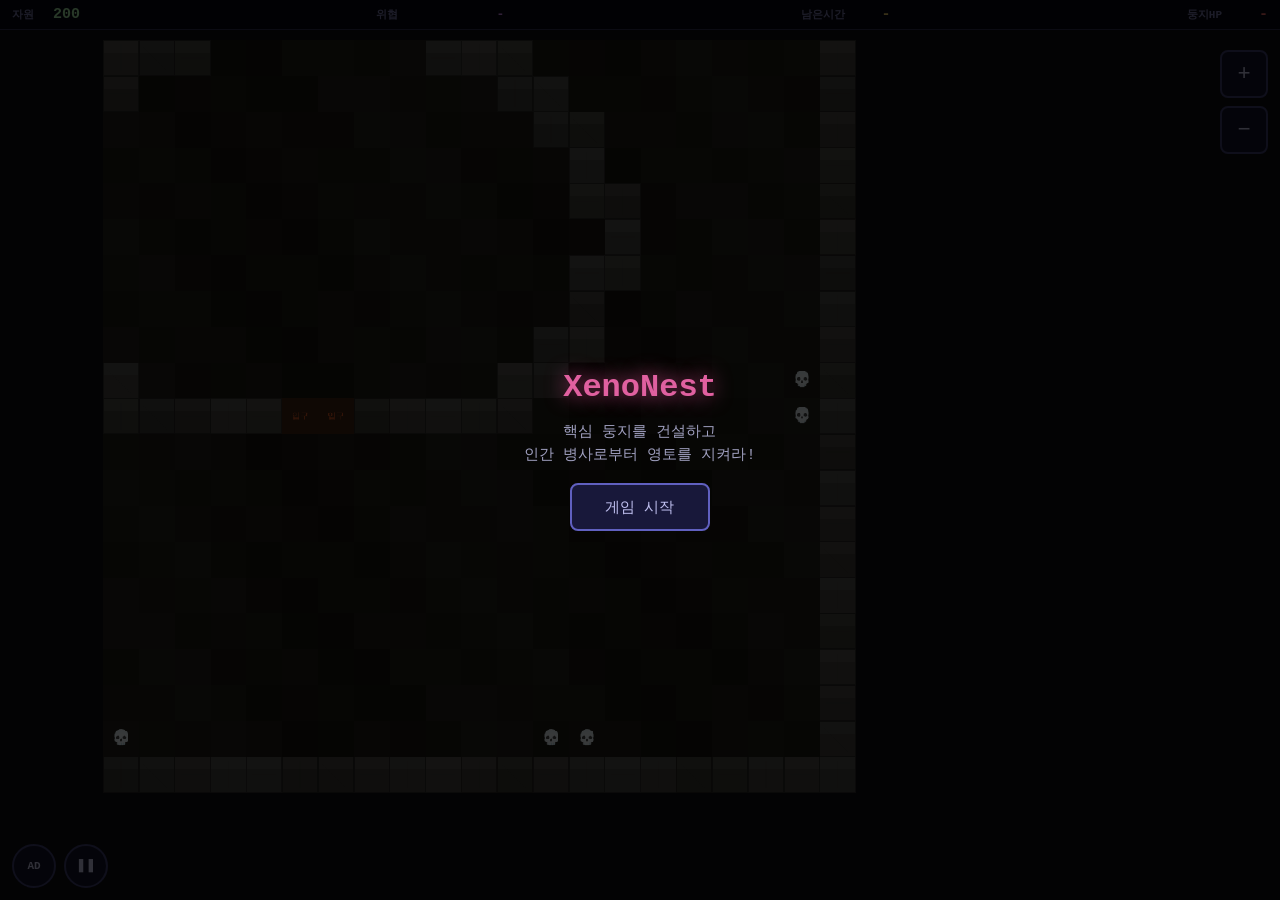
==== index.html @ dc79a7c9 "일시정지 버튼 추가 (좌하단, 카운트다운/웨이브 중 사용 가능) - 좌하단에 원형 일시정지 버튼 (광고 버프 버튼 옆) - COUNTDOWN/WAVE 상태에서만 동작 - 일시정지 " ====
<!DOCTYPE html>
<html lang="ko">
<head>
  <meta charset="UTF-8" />
  <meta name="viewport" content="width=device-width, initial-scale=1.0, maximum-scale=1.0, user-scalable=no" />
  <title>XenoNest</title>
  <link rel="stylesheet" href="style.css" />
</head>
<body>
  <div id="game-container">

    <!-- 게임 캔버스: JS가 크기를 동적으로 계산한다 -->
    <canvas id="game-canvas"></canvas>

    <!-- 상단 HUD -->
    <div id="hud-top">
      <div class="hud-item" id="hud-resource">
        <span class="hud-label">자원</span>
        <span class="hud-value" id="val-resource">200</span>
      </div>
      <div class="hud-item" id="hud-wave">
        <span class="hud-label">위협</span>
        <span class="hud-value" id="val-wave">-</span>
      </div>
      <div class="hud-item" id="hud-timer">
        <span class="hud-label">남은시간</span>
        <span class="hud-value" id="val-timer">-</span>
      </div>
      <div class="hud-item" id="hud-hp">
        <span class="hud-label">둥지HP</span>
        <span class="hud-value" id="val-hp">-</span>
      </div>
    </div>

    <!-- 건물 정보/관리 패널 (build-panel 위에 위치) -->
    <div id="building-panel" class="hidden">
      <div id="building-panel-header">
        <span id="bp-icon"></span>
        <span id="bp-name"></span>
        <button id="bp-close">✕</button>
      </div>
      <div id="bp-stats"></div>
      <div id="bp-actions"></div>
    </div>

    <!-- 하단 건물 선택 패널 (기존 호환용 — 숨김) -->
    <div id="build-panel" class="hidden">
    </div>

    <!-- 하단 중앙 건설 트리거 바 -->
    <div id="build-trigger-bar">
      <button id="build-trigger-btn">건설</button>
    </div>

    <!-- 원형 말풍선 건설 메뉴 (DOM 오버레이) -->
    <div id="radial-menu" class="hidden">
    </div>

    <!-- 일시정지 버튼 -->
    <button id="pause-btn" title="일시정지">❚❚</button>

    <!-- 광고 버프 버튼 -->
    <button id="ad-buff-btn" title="광고 시청으로 자원 2배 버프">AD</button>

    <!-- 줌 컨트롤 버튼 -->
    <div id="zoom-controls">
      <button id="zoom-in">+</button>
      <button id="zoom-out">−</button>
    </div>

    <!-- 화면 중앙 상태 메시지 플래시 -->
    <div id="status-msg"></div>

    <!-- 게임 오버 / 시작 오버레이 -->
    <div id="overlay">
      <div id="overlay-title">XenoNest</div>
      <div id="overlay-subtitle">핵심 둥지를 건설하고<br>인간 병사로부터 영토를 지켜라!</div>
      <button class="overlay-btn" id="overlay-btn">게임 시작</button>
    </div>

  </div>

  <script src="game.js"></script>
</body>
</html>
---- style.css ----
/* ============================================================
   괴생명체 디펜스 — 스타일시트
   설계 의도: 캔버스가 게임의 주 렌더링 영역이며, HTML/CSS는
   UI 오버레이만 담당한다. 모바일 우선으로 터치 영역을 48px 이상 보장.
   ============================================================ */

*, *::before, *::after {
  box-sizing: border-box;
  margin: 0;
  padding: 0;
}

html, body {
  width: 100%;
  height: 100%;
  overflow: hidden;
  background: #0a0a0f;
  font-family: 'Courier New', Courier, monospace;
  color: #d0d0e0;
  user-select: none;
  -webkit-user-select: none;
  touch-action: none; /* 기본 터치 스크롤 방지 */
}

/* ── 게임 컨테이너 ── */
#game-container {
  position: relative;
  width: 100%;
  height: 100%;
  display: flex;
  flex-direction: column;
  align-items: center;
  overflow: hidden;
}

/* ── 캔버스 ── */
#game-canvas {
  display: block;
  /* JS에서 정확한 크기를 계산해 inline style로 주입 */
  image-rendering: pixelated;
  cursor: crosshair;
  flex-shrink: 0;
}

/* ── 상단 HUD ── */
#hud-top {
  position: absolute;
  top: 0;
  left: 0;
  right: 0;
  display: flex;
  justify-content: space-between;
  align-items: center;
  padding: 6px 12px;
  background: rgba(5, 5, 15, 0.85);
  border-bottom: 1px solid #2a2a4a;
  z-index: 10;
  pointer-events: none;
}

.hud-item {
  display: flex;
  align-items: center;
  gap: 6px;
  font-size: 13px;
  font-weight: bold;
}

.hud-label {
  color: #7070a0;
  font-size: 11px;
}

.hud-value {
  color: #a0e0a0;
  font-size: 15px;
  min-width: 40px;
  text-align: right;
}

#hud-timer .hud-value {
  color: #e0c060;
}

#hud-wave .hud-value {
  color: #c080e0;
  min-width: 100px;
  font-size: 13px;
}

#hud-hp .hud-value {
  color: #e06060;
}

/* ── 하단 건물 선택 버튼 패널 ── */
#build-panel {
  position: absolute;
  bottom: 0;
  left: 0;
  right: 0;
  display: flex;
  justify-content: center;
  align-items: center;
  gap: 8px;
  padding: 8px 12px;
  background: rgba(5, 5, 15, 0.9);
  border-top: 1px solid #2a2a4a;
  z-index: 10;
  flex-wrap: wrap;
}

/* 건물 선택 버튼 — 최소 48px (모바일 터치 사이즈) */
.build-btn {
  min-width: 64px;
  min-height: 52px;
  padding: 6px 10px;
  border: 2px solid #3a3a6a;
  border-radius: 6px;
  background: #12122a;
  color: #c0c0e0;
  font-family: inherit;
  font-size: 11px;
  cursor: pointer;
  display: flex;
  flex-direction: column;
  align-items: center;
  justify-content: center;
  gap: 2px;
  transition: border-color 0.15s, background 0.15s;
  position: relative;
}

.build-btn:hover,
.build-btn:active {
  background: #1e1e3e;
  border-color: #6060a0;
}

.build-btn.selected {
  border-color: #80c0ff;
  background: #1a2040;
  box-shadow: 0 0 8px rgba(128, 192, 255, 0.4);
}

.build-btn.disabled {
  opacity: 0.4;
  cursor: not-allowed;
}

.build-btn .btn-icon {
  font-size: 18px;
  line-height: 1;
}

.build-btn .btn-name {
  font-size: 10px;
  color: #9090b0;
}

.build-btn .btn-cost {
  font-size: 10px;
  color: #80d080;
}

/* ── 게임 오버 / 상태 오버레이 ── */
#overlay {
  position: absolute;
  inset: 0;
  display: flex;
  flex-direction: column;
  align-items: center;
  justify-content: center;
  background: rgba(0, 0, 0, 0.75);
  z-index: 20;
  gap: 16px;
}

#overlay.hidden {
  display: none;
}

#overlay-title {
  font-size: 32px;
  font-weight: bold;
  color: #e060a0;
  text-shadow: 0 0 20px rgba(220, 80, 150, 0.8);
  text-align: center;
}

#overlay-subtitle {
  font-size: 15px;
  color: #a0a0c0;
  text-align: center;
  max-width: 280px;
  line-height: 1.5;
}

.overlay-btn {
  min-width: 140px;
  min-height: 48px;
  padding: 10px 24px;
  border: 2px solid #6060c0;
  border-radius: 8px;
  background: #18183a;
  color: #c0c0f0;
  font-family: inherit;
  font-size: 15px;
  cursor: pointer;
  transition: all 0.15s;
}

.overlay-btn:hover,
.overlay-btn:active {
  background: #28285a;
  border-color: #9090e0;
  color: #ffffff;
}

/* ── 상태 메시지 (화면 중앙 플래시) ── */
#status-msg {
  position: absolute;
  top: 50%;
  left: 50%;
  transform: translate(-50%, -50%);
  font-size: 22px;
  font-weight: bold;
  color: #ffe060;
  text-shadow: 0 0 16px rgba(255, 220, 80, 0.9);
  pointer-events: none;
  z-index: 15;
  opacity: 0;
  transition: opacity 0.3s;
  white-space: nowrap;
}

#status-msg.visible {
  opacity: 1;
}

/* ── 우하단 건설 트리거 바 ── */
#build-trigger-bar {
  position: absolute;
  bottom: 12px;
  right: 12px;
  left: auto;
  transform: none;
  z-index: 10;
}

#build-trigger-btn {
  min-width: 80px;
  min-height: 48px;
  padding: 8px 20px;
  border: 2px solid #6060c0;
  border-radius: 24px;
  background: rgba(18, 18, 42, 0.95);
  color: #c0c0f0;
  font-family: inherit;
  font-size: 14px;
  font-weight: bold;
  cursor: pointer;
  transition: border-color 0.15s, background 0.15s;
}

#build-trigger-btn:hover,
#build-trigger-btn:active {
  background: #28285a;
  border-color: #9090e0;
  color: #ffffff;
}

#build-trigger-btn.active {
  border-color: #80c0ff;
  background: #1a2040;
  box-shadow: 0 0 10px rgba(128, 192, 255, 0.4);
}

/* ── 원형 말풍선 건설 메뉴 (DOM 오버레이) ── */
#radial-menu {
  position: absolute;
  top: 0;
  left: 0;
  width: 100%;
  height: 100%;
  z-index: 12;
  pointer-events: none;
}

#radial-menu .radial-item {
  position: absolute;
  width: 60px;
  height: 60px;
  border-radius: 50%;
  border: 2px solid #3a3a6a;
  background: rgba(12, 12, 30, 0.95);
  display: flex;
  flex-direction: column;
  align-items: center;
  justify-content: center;
  cursor: pointer;
  pointer-events: auto;
  transition: border-color 0.15s, transform 0.15s;
  transform: translate(-50%, -50%) scale(0);
  gap: 1px;
}

#radial-menu .radial-item.show {
  transform: translate(-50%, -50%) scale(1);
}

#radial-menu .radial-item:hover {
  border-color: #80c0ff;
  background: rgba(26, 32, 64, 0.95);
}

#radial-menu .radial-item.insufficient {
  opacity: 0.35;
}

#radial-menu .radial-item .ri-icon {
  font-size: 18px;
  line-height: 1;
}

#radial-menu .radial-item .ri-cost {
  font-size: 9px;
  color: #80d080;
  line-height: 1;
}

#radial-menu .radial-item.insufficient .ri-cost {
  color: #e06060;
}

/* ── 반응형: 아주 좁은 화면 ── */
@media (max-width: 400px) {
  .build-btn {
    min-width: 52px;
    min-height: 52px;
    padding: 4px 6px;
  }
  .build-btn .btn-name {
    display: none;
  }
}

/* ── 건물 정보/관리 패널 ── */
#building-panel {
  position: absolute;
  bottom: 0; /* 하단에 배치 (build-panel 숨김 상태) */
  left: 0;
  right: 0;
  background: rgba(5, 5, 15, 0.95);
  border-top: 1px solid #2a2a4a;
  z-index: 11;
  padding: 10px 14px;
  display: flex;
  flex-direction: column;
  gap: 8px;
}

.hidden {
  display: none !important;
}

#building-panel-header {
  display: flex;
  align-items: center;
  gap: 8px;
}

#bp-icon {
  font-size: 20px;
}

#bp-name {
  font-size: 14px;
  font-weight: bold;
  color: #c0c0f0;
  flex: 1;
}

#bp-close {
  background: none;
  border: none;
  color: #7070a0;
  font-size: 16px;
  cursor: pointer;
  padding: 2px 6px;
}

#bp-close:hover {
  color: #c0c0e0;
}

#bp-stats {
  font-size: 12px;
  color: #9090b0;
  line-height: 1.7;
}

#bp-actions {
  display: flex;
  gap: 8px;
  flex-wrap: wrap;
}

.bp-btn {
  min-height: 36px;
  padding: 6px 14px;
  border: 2px solid #3a3a6a;
  border-radius: 6px;
  background: #12122a;
  color: #c0c0e0;
  font-family: inherit;
  font-size: 12px;
  cursor: pointer;
}

.bp-btn:hover {
  background: #1e1e3e;
  border-color: #6060a0;
}

.bp-btn.disabled {
  opacity: 0.4;
  cursor: not-allowed;
  pointer-events: none;
}

.bp-btn.upgrade {
  border-color: #40a060;
  color: #80e0a0;
}

.bp-btn.demolish {
  border-color: #a04040;
  color: #e08080;
}

/* ── 일시정지 버튼 ── */
#pause-btn {
  position: absolute;
  bottom: 12px;
  left: 64px;
  width: 44px;
  height: 44px;
  border-radius: 50%;
  border: 2px solid #3a3a6a;
  background: rgba(18, 18, 42, 0.9);
  color: #c0c0e0;
  font-family: inherit;
  font-size: 16px;
  font-weight: bold;
  cursor: pointer;
  z-index: 10;
  display: flex;
  align-items: center;
  justify-content: center;
  transition: border-color 0.15s, background 0.15s;
  line-height: 1;
}

#pause-btn:hover,
#pause-btn:active {
  background: #1e1e3e;
  border-color: #6060a0;
}

#pause-btn.paused {
  border-color: #f0c040;
  color: #f0c040;
}

/* ── 광고 버프 버튼 ── */
#ad-buff-btn {
  position: absolute;
  bottom: 12px;
  top: auto;
  left: 12px;
  width: 44px;
  height: 44px;
  border-radius: 50%;
  border: 2px solid #3a3a6a;
  background: rgba(18, 18, 42, 0.9);
  color: #c0c0e0;
  font-family: inherit;
  font-size: 11px;
  font-weight: bold;
  cursor: pointer;
  z-index: 10;
  display: flex;
  align-items: center;
  justify-content: center;
  transition: border-color 0.15s, background 0.15s;
  line-height: 1;
}

#ad-buff-btn:hover,
#ad-buff-btn:active {
  background: #1e1e3e;
  border-color: #6060a0;
}

#ad-buff-btn.active {
  border-color: #ffd700;
  box-shadow: 0 0 10px rgba(255, 215, 0, 0.5);
  color: #ffd700;
}

#ad-buff-btn.cooldown {
  opacity: 0.4;
  cursor: not-allowed;
}

/* ── 줌 컨트롤 버튼 ── */
#zoom-controls {
  position: absolute;
  right: 12px;
  top: 50px;
  transform: none;
  display: flex;
  flex-direction: column;
  gap: 8px;
  z-index: 10;
}

#zoom-controls button {
  width: 48px;
  height: 48px;
  border: 2px solid #3a3a6a;
  border-radius: 8px;
  background: rgba(18, 18, 42, 0.9);
  color: #c0c0e0;
  font-size: 22px;
  font-family: inherit;
  cursor: pointer;
  display: flex;
  align-items: center;
  justify-content: center;
  transition: border-color 0.15s, background 0.15s;
}

#zoom-controls button:hover,
#zoom-controls button:active {
  background: #1e1e3e;
  border-color: #6060a0;
}

/* ── Radial Menu 액션별 보더 색상 ── */
#radial-menu .radial-item.action-upgrade {
  border-color: #40a060;
}
#radial-menu .radial-item.action-upgrade:hover {
  border-color: #60e080;
}

#radial-menu .radial-item.action-demolish {
  border-color: #a04040;
}
#radial-menu .radial-item.action-demolish:hover {
  border-color: #e06060;
}

#radial-menu .radial-item.action-info {
  border-color: #4060a0;
}
#radial-menu .radial-item.action-info:hover {
  border-color: #6090e0;
}

/* ── Radial Menu 중앙 라벨 ── */
#radial-menu .radial-center-label {
  position: absolute;
  pointer-events: none;
  transform: translate(-50%, -50%);
  text-align: center;
  font-size: 10px;
  color: #c0c0e0;
  line-height: 1.3;
  white-space: nowrap;
}

/* ── 모바일 세로(Portrait) 최적화 ── */
@media (orientation: portrait) {
  #hud-top {
    padding: 4px 8px;
    font-size: 11px;
  }
  .hud-label {
    font-size: 9px;
  }
  .hud-value {
    font-size: 12px;
  }
  #building-panel {
    max-height: 40vh;
    overflow-y: auto;
  }
  .bp-btn {
    min-height: 30px;
    font-size: 11px;
  }
  #build-trigger-btn {
    min-height: 40px;
    font-size: 12px;
  }
  #zoom-controls button {
    width: 40px;
    height: 40px;
  }
  #ad-buff-btn,
  #pause-btn {
    width: 38px;
    height: 38px;
  }
}
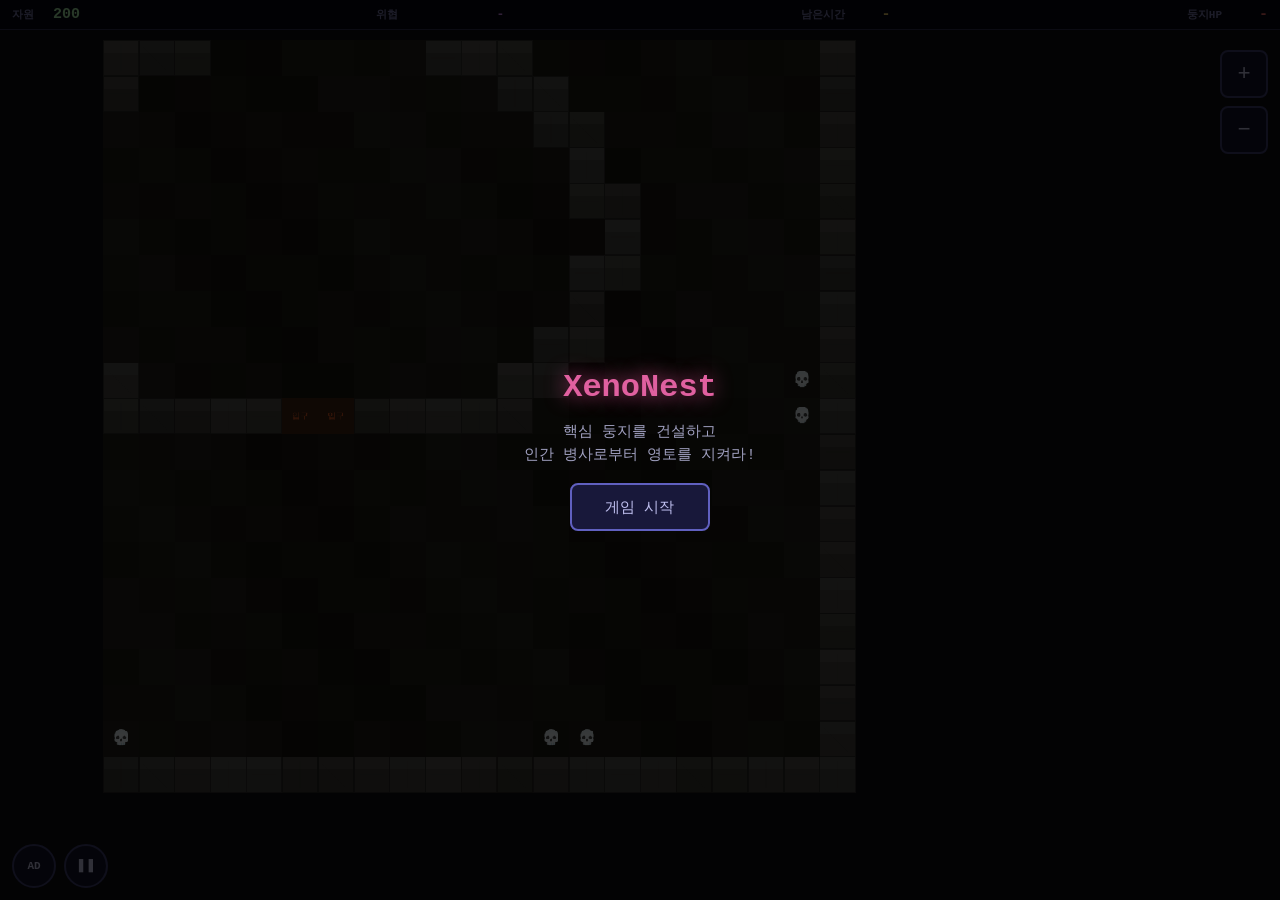
==== commit 3d4c1333: "NEST 전용 업그레이드 팝업 구현 (둥지 위치에 세로형 사각 팝업) - 둥지 클릭 시 Radial Menu 대신 전용 업그레이드 팝업 표시 - 둥지 화면 좌표 기준으로 사각형 팝" ====
--- a/index.html
+++ b/index.html
@@ -56,6 +56,10 @@
     <div id="radial-menu" class="hidden">
     </div>
 
+    <!-- NEST 업그레이드 팝업 -->
+    <div id="nest-popup" class="hidden">
+    </div>
+
     <!-- 일시정지 버튼 -->
     <button id="pause-btn" title="일시정지">❚❚</button>
 
--- a/style.css
+++ b/style.css
@@ -237,13 +237,12 @@
   opacity: 1;
 }
 
-/* ── 우하단 건설 트리거 바 ── */
+/* ── 중앙 하단 건설 트리거 바 ── */
 #build-trigger-bar {
   position: absolute;
   bottom: 12px;
-  right: 12px;
-  left: auto;
-  transform: none;
+  left: 50%;
+  transform: translateX(-50%);
   z-index: 10;
 }
 
@@ -547,6 +546,99 @@
   border-color: #6060a0;
 }
 
+/* ── NEST 업그레이드 팝업 ── */
+#nest-popup {
+  position: absolute;
+  z-index: 13;
+  background: rgba(18, 18, 42, 0.95);
+  border: 2px solid #8040c0;
+  border-radius: 8px;
+  padding: 8px;
+  min-width: 200px;
+  max-height: 70vh;
+  overflow-y: auto;
+  display: flex;
+  flex-direction: column;
+  gap: 4px;
+}
+
+#nest-popup.hidden {
+  display: none;
+}
+
+.nest-popup-header {
+  font-size: 13px;
+  font-weight: bold;
+  color: #d0a0ff;
+  text-align: center;
+  padding-bottom: 4px;
+  border-bottom: 1px solid #4a2a6a;
+  margin-bottom: 2px;
+}
+
+.nest-popup-section {
+  font-size: 10px;
+  color: #7070a0;
+  margin-top: 4px;
+  text-align: center;
+}
+
+.nest-popup-btn {
+  display: flex;
+  align-items: center;
+  justify-content: space-between;
+  width: 100%;
+  padding: 6px 8px;
+  border: 1px solid #3a3a6a;
+  border-radius: 6px;
+  background: rgba(30, 30, 60, 0.8);
+  color: #c0c0e0;
+  font-family: inherit;
+  font-size: 11px;
+  cursor: pointer;
+  transition: border-color 0.12s, background 0.12s;
+}
+
+.nest-popup-btn:hover,
+.nest-popup-btn:active {
+  background: rgba(50, 40, 80, 0.9);
+  border-color: #8040c0;
+}
+
+.nest-popup-btn.disabled {
+  opacity: 0.4;
+  pointer-events: none;
+}
+
+.nest-popup-btn .npb-left {
+  display: flex;
+  align-items: center;
+  gap: 6px;
+}
+
+.nest-popup-btn .npb-icon {
+  font-size: 14px;
+}
+
+.nest-popup-btn .npb-name {
+  font-size: 11px;
+}
+
+.nest-popup-btn .npb-lv {
+  font-size: 10px;
+  color: #9090b0;
+}
+
+.nest-popup-btn .npb-cost {
+  font-size: 11px;
+  color: #f0c040;
+  font-weight: bold;
+}
+
+.nest-popup-btn .npb-cost.max {
+  color: #7070a0;
+}
+
 /* ── Radial Menu 액션별 보더 색상 ── */
 #radial-menu .radial-item.action-upgrade {
   border-color: #40a060;
@@ -614,4 +706,12 @@
     width: 38px;
     height: 38px;
   }
-}
+  #nest-popup {
+    min-width: 170px;
+    max-height: 60vh;
+  }
+  .nest-popup-btn {
+    font-size: 10px;
+    padding: 5px 6px;
+  }
+}
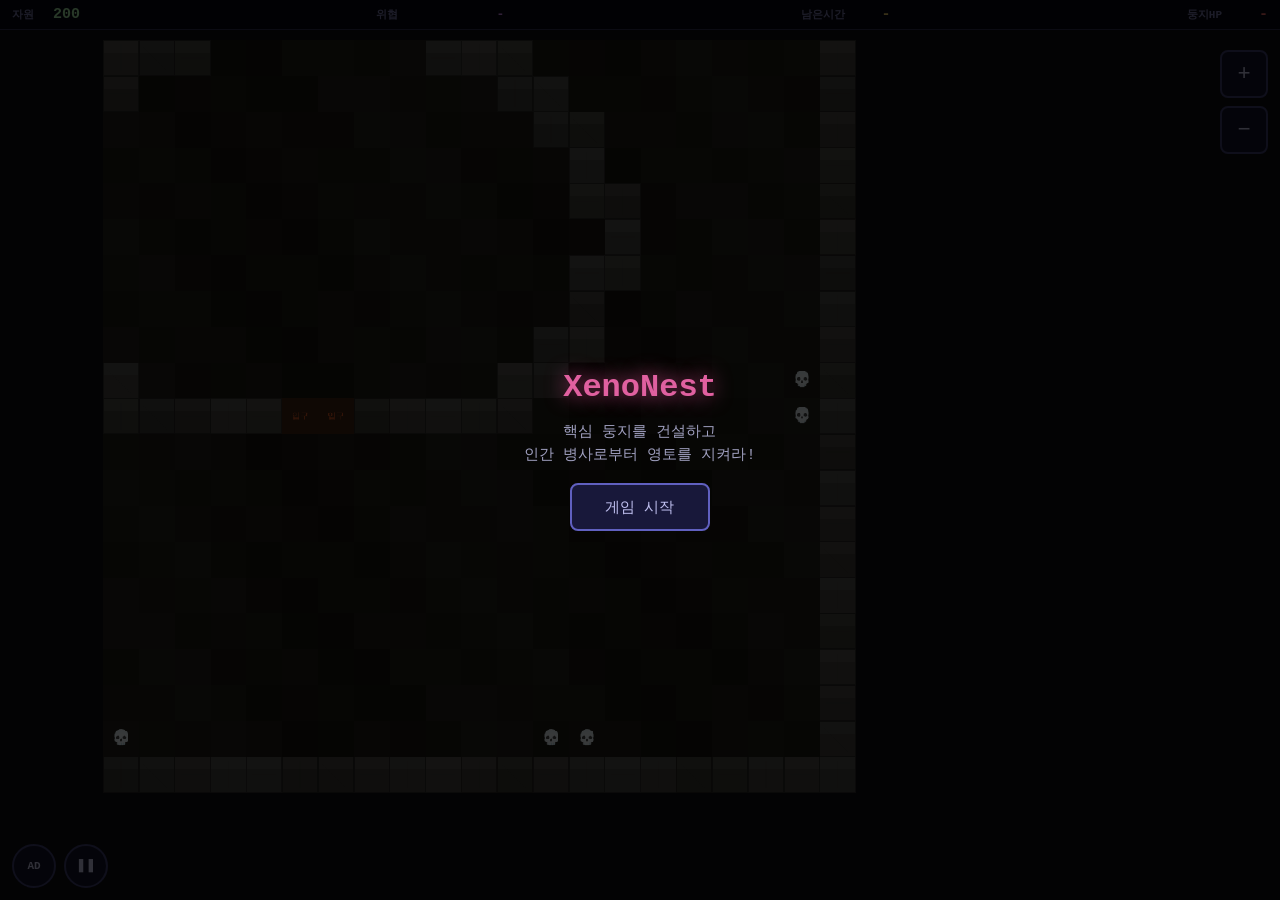
==== commit 2f1da2ec: "적 강화 시스템 통합: 10단계 이후 전 적 HP/공격력 단계당 +10% - 기존 WARRIOR/MAGE 전용 공격력 스케일링 + HP 스케일링을 통합 - 10단계(600s) 이후" ====
--- a/index.html
+++ b/index.html
@@ -29,6 +29,10 @@
       <div class="hud-item" id="hud-hp">
         <span class="hud-label">둥지HP</span>
         <span class="hud-value" id="val-hp">-</span>
+      </div>
+      <div class="hud-item" id="hud-enemy-scale" style="display:none;">
+        <span class="hud-label">🗡️🔥</span>
+        <span class="hud-value" id="val-enemy-scale">-</span>
       </div>
     </div>
 
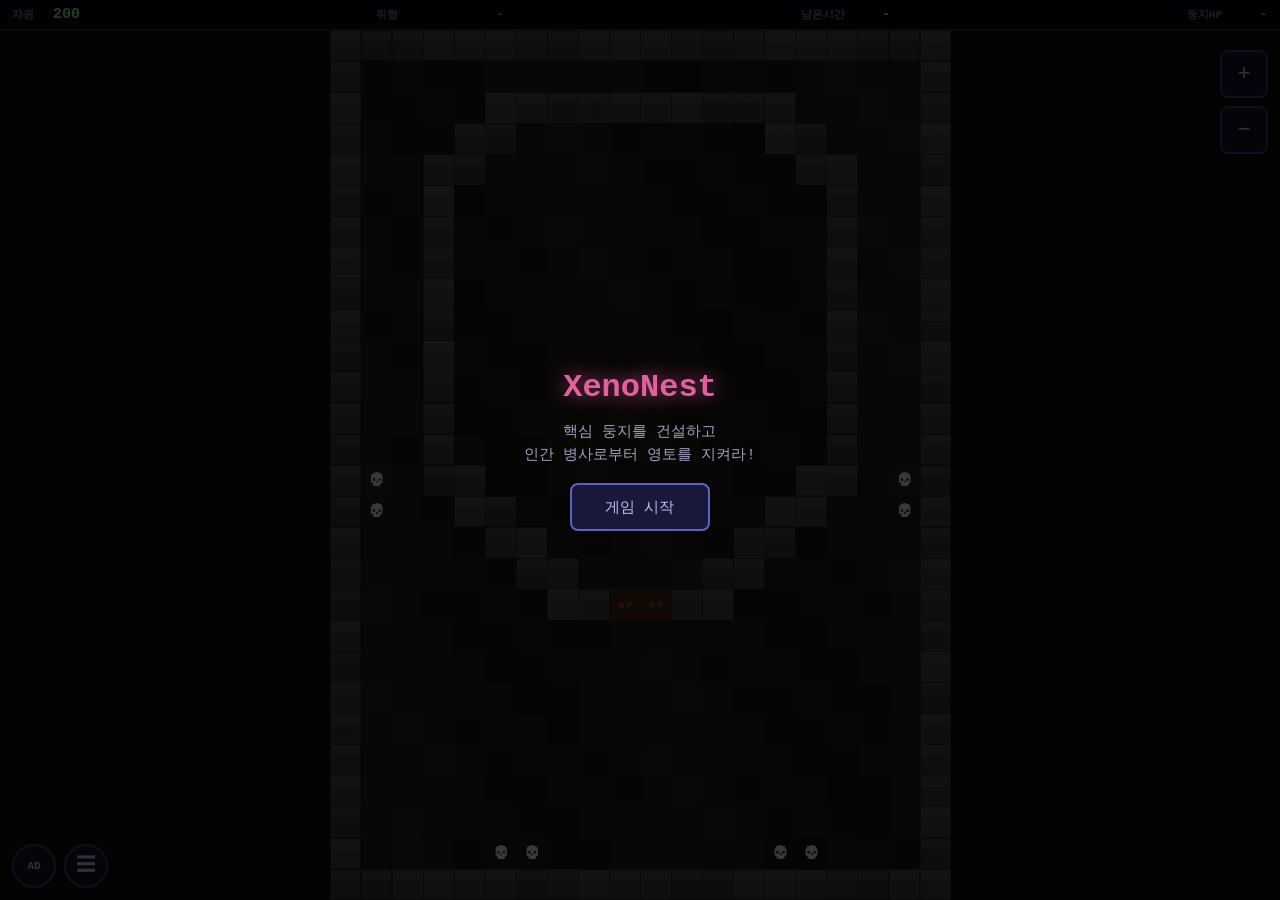
==== commit 7b36d4cf: "feat: 일시정지 버튼 → 메뉴 버튼으로 교체 ☰ 메뉴 버튼 클릭 시 중앙 오버레이 표시: - 일시 정지 / 재개 토글 - 다시 시작 (initGame 재실행) - 닫기 (일시정" ====
--- a/index.html
+++ b/index.html
@@ -64,8 +64,18 @@
     <div id="nest-popup" class="hidden">
     </div>
 
-    <!-- 일시정지 버튼 -->
-    <button id="pause-btn" title="일시정지">❚❚</button>
+    <!-- 메뉴 버튼 -->
+    <button id="menu-btn" title="메뉴">☰</button>
+
+    <!-- 인게임 메뉴 오버레이 -->
+    <div id="game-menu" class="hidden">
+      <div id="game-menu-box">
+        <div id="game-menu-title">메뉴</div>
+        <button id="menu-pause-btn">일시 정지</button>
+        <button id="menu-restart-btn">다시 시작</button>
+        <button id="menu-close-btn">닫기</button>
+      </div>
+    </div>
 
     <!-- 광고 버프 버튼 -->
     <button id="ad-buff-btn" title="광고 시청으로 자원 2배 버프">AD</button>
--- a/style.css
+++ b/style.css
@@ -437,8 +437,8 @@
   color: #e08080;
 }
 
-/* ── 일시정지 버튼 ── */
-#pause-btn {
+/* ── 메뉴 버튼 ── */
+#menu-btn {
   position: absolute;
   bottom: 12px;
   left: 64px;
@@ -449,8 +449,7 @@
   background: rgba(18, 18, 42, 0.9);
   color: #c0c0e0;
   font-family: inherit;
-  font-size: 16px;
-  font-weight: bold;
+  font-size: 20px;
   cursor: pointer;
   z-index: 10;
   display: flex;
@@ -460,15 +459,96 @@
   line-height: 1;
 }
 
-#pause-btn:hover,
-#pause-btn:active {
+#menu-btn:hover,
+#menu-btn:active {
   background: #1e1e3e;
   border-color: #6060a0;
 }
 
-#pause-btn.paused {
+/* ── 인게임 메뉴 오버레이 ── */
+#game-menu {
+  position: absolute;
+  inset: 0;
+  background: rgba(0, 0, 0, 0.65);
+  z-index: 25;
+  display: flex;
+  align-items: center;
+  justify-content: center;
+}
+
+#game-menu.hidden {
+  display: none;
+}
+
+#game-menu-box {
+  display: flex;
+  flex-direction: column;
+  align-items: center;
+  gap: 12px;
+  background: rgba(10, 10, 25, 0.97);
+  border: 2px solid #4a4a8a;
+  border-radius: 12px;
+  padding: 28px 36px;
+  min-width: 200px;
+}
+
+#game-menu-title {
+  font-size: 18px;
+  font-weight: bold;
+  color: #c0c0f0;
+  margin-bottom: 4px;
+}
+
+#menu-pause-btn,
+#menu-restart-btn,
+#menu-close-btn {
+  width: 100%;
+  min-height: 48px;
+  padding: 10px 20px;
+  border-radius: 8px;
+  font-family: inherit;
+  font-size: 15px;
+  font-weight: bold;
+  cursor: pointer;
+  transition: background 0.15s, border-color 0.15s;
+}
+
+#menu-pause-btn {
+  border: 2px solid #6060c0;
+  background: #18183a;
+  color: #c0c0f0;
+}
+#menu-pause-btn:hover,
+#menu-pause-btn:active {
+  background: #28285a;
+  border-color: #9090e0;
+}
+#menu-pause-btn.paused {
   border-color: #f0c040;
   color: #f0c040;
+}
+
+#menu-restart-btn {
+  border: 2px solid #a04040;
+  background: #2a1010;
+  color: #e08080;
+}
+#menu-restart-btn:hover,
+#menu-restart-btn:active {
+  background: #3a1818;
+  border-color: #e06060;
+}
+
+#menu-close-btn {
+  border: 2px solid #3a3a6a;
+  background: #12122a;
+  color: #7070a0;
+}
+#menu-close-btn:hover,
+#menu-close-btn:active {
+  background: #1e1e3e;
+  border-color: #6060a0;
+  color: #c0c0e0;
 }
 
 /* ── 광고 버프 버튼 ── */
@@ -675,15 +755,27 @@
 
 /* ── 모바일 세로(Portrait) 최적화 ── */
 @media (orientation: portrait) {
+  /* HUD 2줄 배치: 아이템이 자동으로 줄바꿈되도록 flex-wrap 허용 */
   #hud-top {
-    padding: 4px 8px;
+    flex-wrap: wrap;
+    padding: 3px 6px;
+    gap: 2px 6px;
     font-size: 11px;
+  }
+  .hud-item {
+    flex: 1 0 auto;
+    min-width: 55px;
   }
   .hud-label {
     font-size: 9px;
   }
   .hud-value {
     font-size: 12px;
+  }
+  /* 웨이브 텍스트는 길어질 수 있으므로 별도로 여유 확보 */
+  #hud-wave .hud-value {
+    min-width: 60px;
+    font-size: 11px;
   }
   #building-panel {
     max-height: 40vh;
@@ -701,10 +793,21 @@
     width: 40px;
     height: 40px;
   }
-  #ad-buff-btn,
-  #pause-btn {
+  /* 하단 버튼 위치 일관화 — build-trigger-bar와 겹치지 않도록 정렬 */
+  #ad-buff-btn {
     width: 38px;
     height: 38px;
+    bottom: 10px;
+    left: 10px;
+  }
+  #menu-btn {
+    width: 38px;
+    height: 38px;
+    bottom: 10px;
+    left: 60px;
+  }
+  #build-trigger-bar {
+    bottom: 10px;
   }
   #nest-popup {
     min-width: 170px;
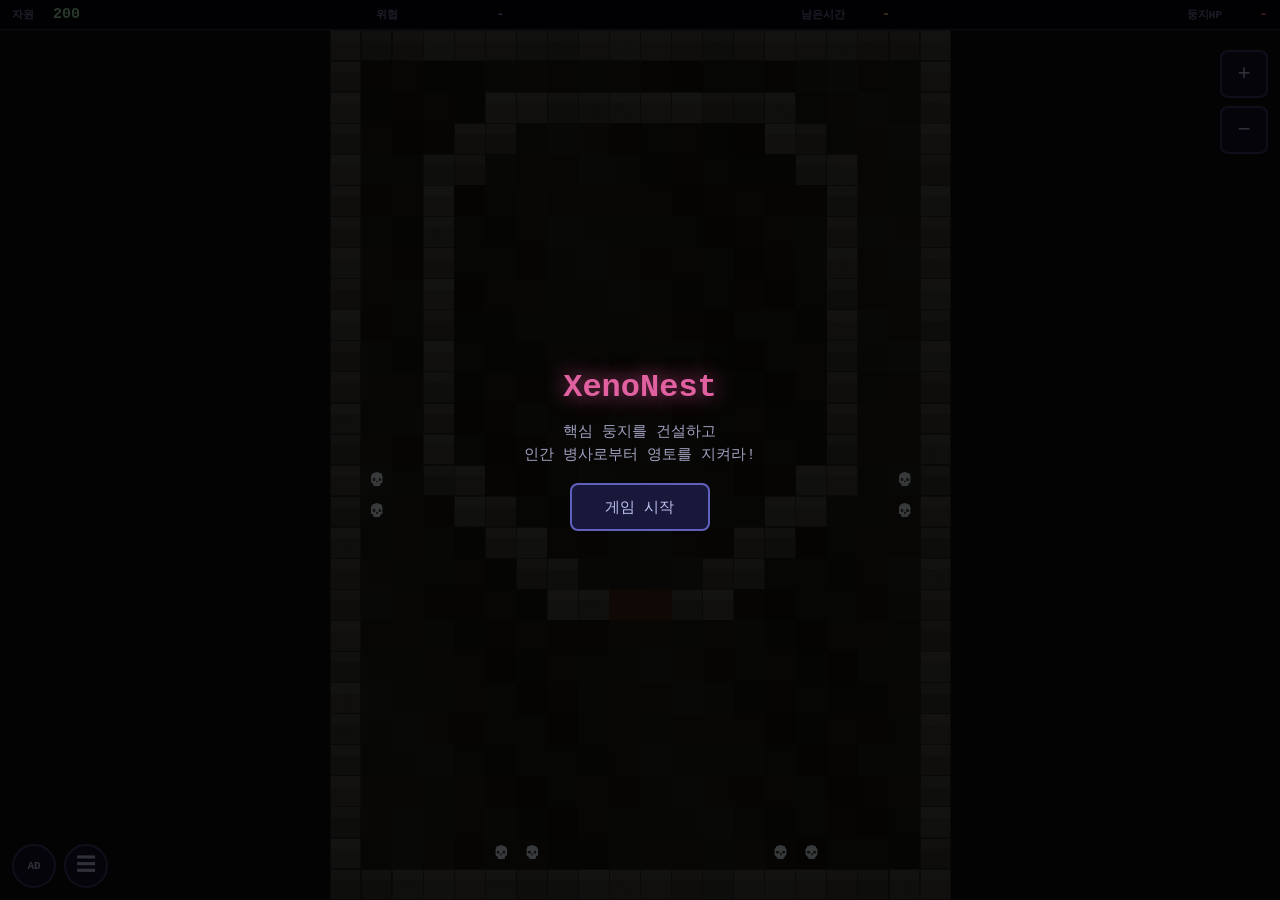
==== commit e88ac1b2: "feat: 공격/방어 건설 버튼 분리 - BUILD_GROUPS를 2개 그룹으로 분리 (방어/지원: 성벽·수리·자원, 공격: 가시촉수·산성포자·발리스타) - 단일 '건설' 버튼 →" ====
--- a/index.html
+++ b/index.html
@@ -53,7 +53,8 @@
 
     <!-- 하단 중앙 건설 트리거 바 -->
     <div id="build-trigger-bar">
-      <button id="build-trigger-btn">건설</button>
+      <button id="build-defense-btn" class="build-btn">방어</button>
+      <button id="build-attack-btn"  class="build-btn">공격</button>
     </div>
 
     <!-- 원형 말풍선 건설 메뉴 (DOM 오버레이) -->
--- a/style.css
+++ b/style.css
@@ -244,12 +244,14 @@
   left: 50%;
   transform: translateX(-50%);
   z-index: 10;
-}
-
-#build-trigger-btn {
-  min-width: 80px;
+  display: flex;
+  gap: 8px;
+}
+
+.build-btn {
+  min-width: 72px;
   min-height: 48px;
-  padding: 8px 20px;
+  padding: 8px 18px;
   border: 2px solid #6060c0;
   border-radius: 24px;
   background: rgba(18, 18, 42, 0.95);
@@ -261,14 +263,14 @@
   transition: border-color 0.15s, background 0.15s;
 }
 
-#build-trigger-btn:hover,
-#build-trigger-btn:active {
+.build-btn:hover,
+.build-btn:active {
   background: #28285a;
   border-color: #9090e0;
   color: #ffffff;
 }
 
-#build-trigger-btn.active {
+.build-btn.active {
   border-color: #80c0ff;
   background: #1a2040;
   box-shadow: 0 0 10px rgba(128, 192, 255, 0.4);
@@ -785,9 +787,11 @@
     min-height: 30px;
     font-size: 11px;
   }
-  #build-trigger-btn {
+  .build-btn {
     min-height: 40px;
     font-size: 12px;
+    min-width: 62px;
+    padding: 6px 14px;
   }
   #zoom-controls button {
     width: 40px;
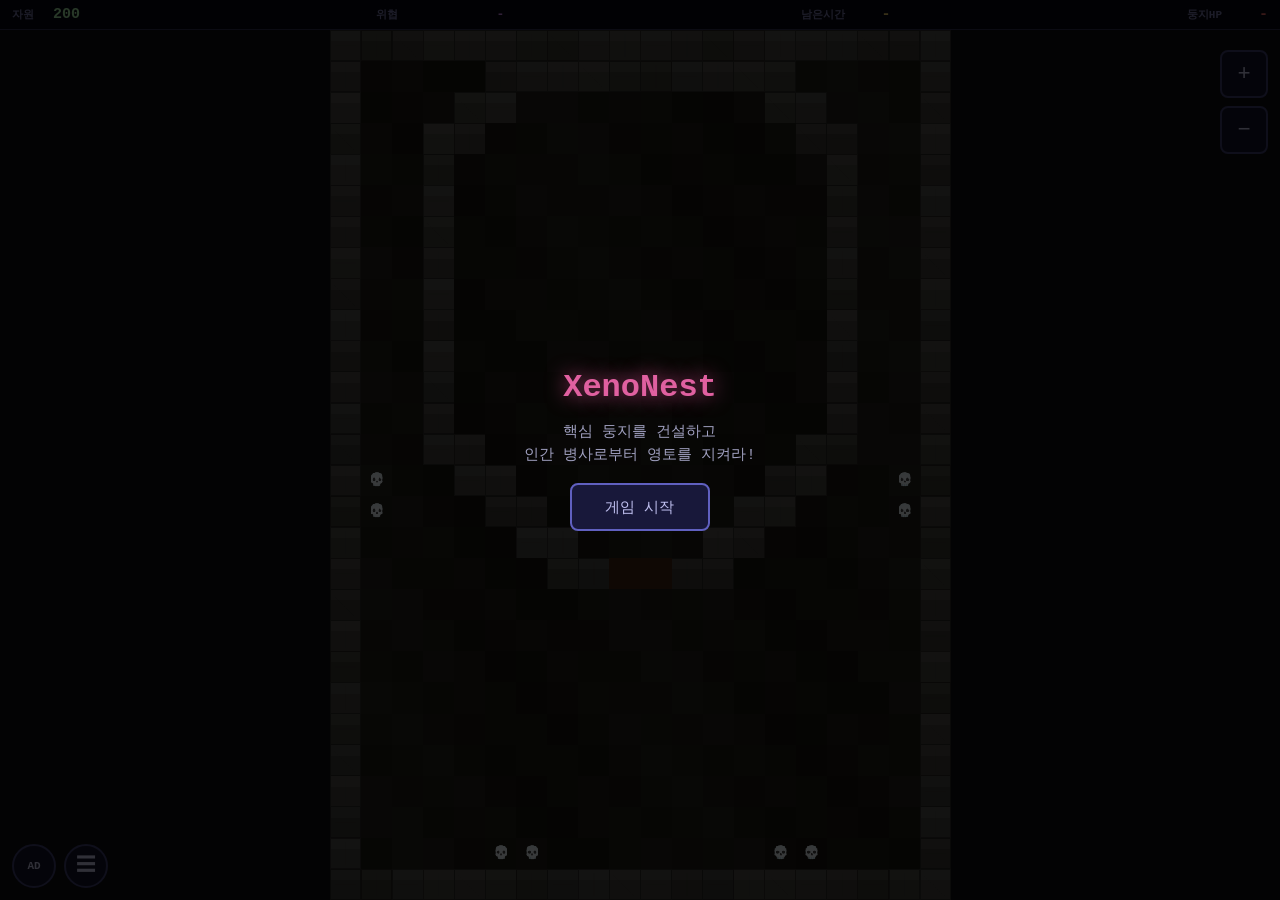
==== commit e0101329: "feat: 다중 게임 개선 — 자원제한/벽30레벨/피해감소표시/맵이동/위협단계UI - 자원 건물 설치 제한 확장: Lv.2=20개, Lv.3=40개 - 방어벽 최대 레벨 10→30" ====
--- a/index.html
+++ b/index.html
@@ -35,6 +35,9 @@
         <span class="hud-value" id="val-enemy-scale">-</span>
       </div>
     </div>
+
+    <!-- 위협 공세 단계 바 (상단 HUD 바로 아래) -->
+    <div id="threat-bar" style="display:none;"></div>
 
     <!-- 건물 정보/관리 패널 (build-panel 위에 위치) -->
     <div id="building-panel" class="hidden">
--- a/style.css
+++ b/style.css
@@ -90,6 +90,54 @@
 
 #hud-hp .hud-value {
   color: #e06060;
+}
+
+/* ── 위협 공세 단계 바 ── */
+#threat-bar {
+  position: absolute;
+  top: 38px; /* hud-top 높이 바로 아래 */
+  left: 0;
+  right: 0;
+  display: flex;
+  align-items: center;
+  gap: 8px;
+  padding: 3px 10px;
+  background: rgba(5, 5, 20, 0.80);
+  border-bottom: 1px solid #1a1a3a;
+  z-index: 9;
+  pointer-events: none;
+  font-size: 11px;
+  color: #a0a0c0;
+  white-space: nowrap;
+  overflow: hidden;
+}
+
+.threat-label {
+  color: #c0b0e0;
+  font-weight: bold;
+  flex-shrink: 0;
+}
+
+.threat-progress {
+  flex: 0 0 80px;
+  height: 6px;
+  background: #1a1a3a;
+  border-radius: 3px;
+  overflow: hidden;
+  flex-shrink: 0;
+}
+
+.threat-fill {
+  height: 100%;
+  border-radius: 3px;
+  transition: width 0.4s ease;
+}
+
+.threat-detail {
+  color: #9090b0;
+  font-size: 10px;
+  overflow: hidden;
+  text-overflow: ellipsis;
 }
 
 /* ── 하단 건물 선택 버튼 패널 ── */
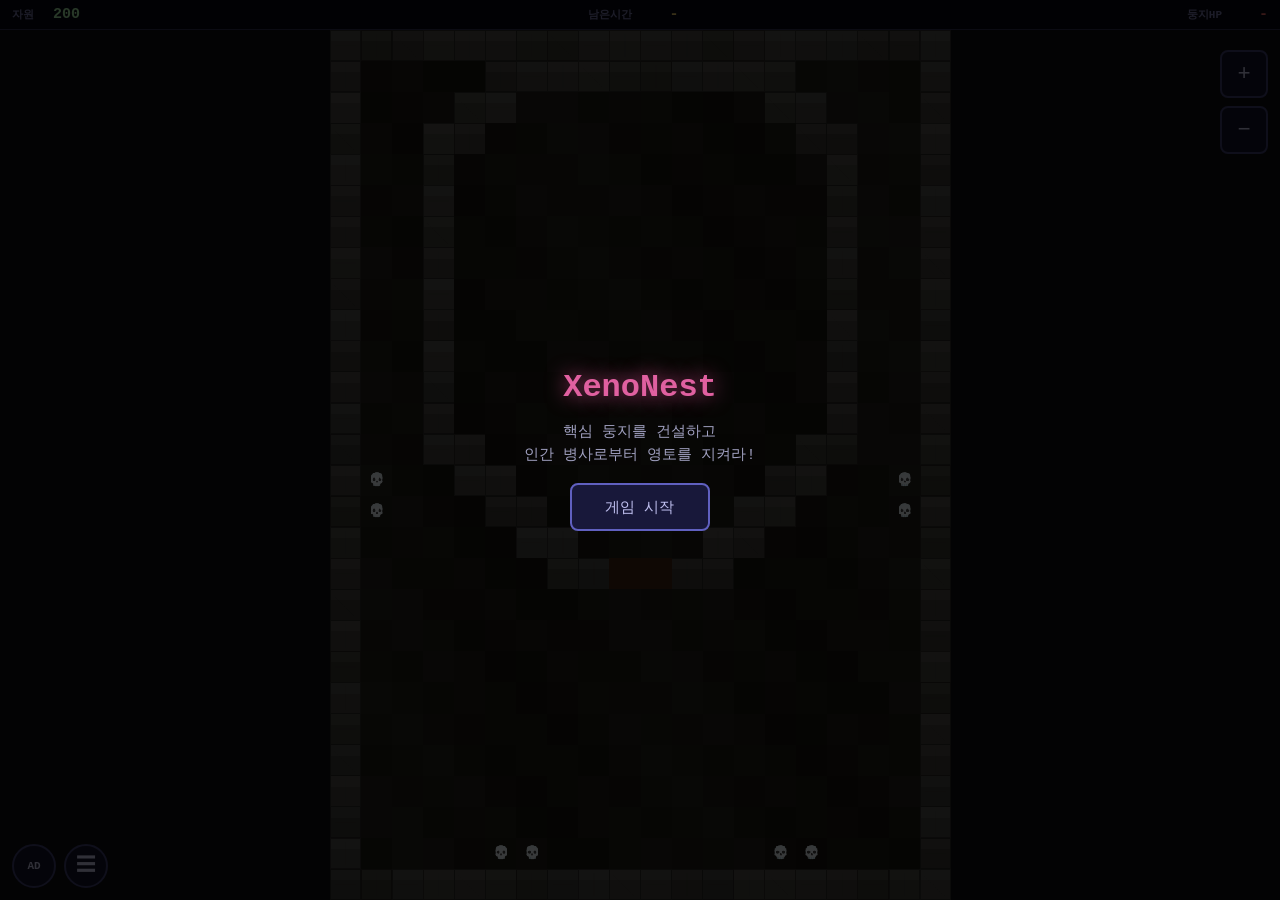
==== commit 00ae450a: "refactor: 위협 단계 표시 위치 변경 — HUD 제거 후 하단 중앙 정렬 바로 이동 Co-Authored-By: Claude Sonnet 4.6 <noreply@anthro" ====
--- a/index.html
+++ b/index.html
@@ -17,10 +17,6 @@
       <div class="hud-item" id="hud-resource">
         <span class="hud-label">자원</span>
         <span class="hud-value" id="val-resource">200</span>
-      </div>
-      <div class="hud-item" id="hud-wave">
-        <span class="hud-label">위협</span>
-        <span class="hud-value" id="val-wave">-</span>
       </div>
       <div class="hud-item" id="hud-timer">
         <span class="hud-label">남은시간</span>
--- a/style.css
+++ b/style.css
@@ -96,20 +96,21 @@
 #threat-bar {
   position: absolute;
   top: 38px; /* hud-top 높이 바로 아래 */
-  left: 0;
-  right: 0;
+  left: 50%;
+  transform: translateX(-50%);
   display: flex;
   align-items: center;
   gap: 8px;
-  padding: 3px 10px;
+  padding: 3px 12px;
   background: rgba(5, 5, 20, 0.80);
-  border-bottom: 1px solid #1a1a3a;
+  border: 1px solid #1a1a3a;
+  border-top: none;
+  border-radius: 0 0 8px 8px;
   z-index: 9;
   pointer-events: none;
   font-size: 11px;
   color: #a0a0c0;
   white-space: nowrap;
-  overflow: hidden;
 }
 
 .threat-label {
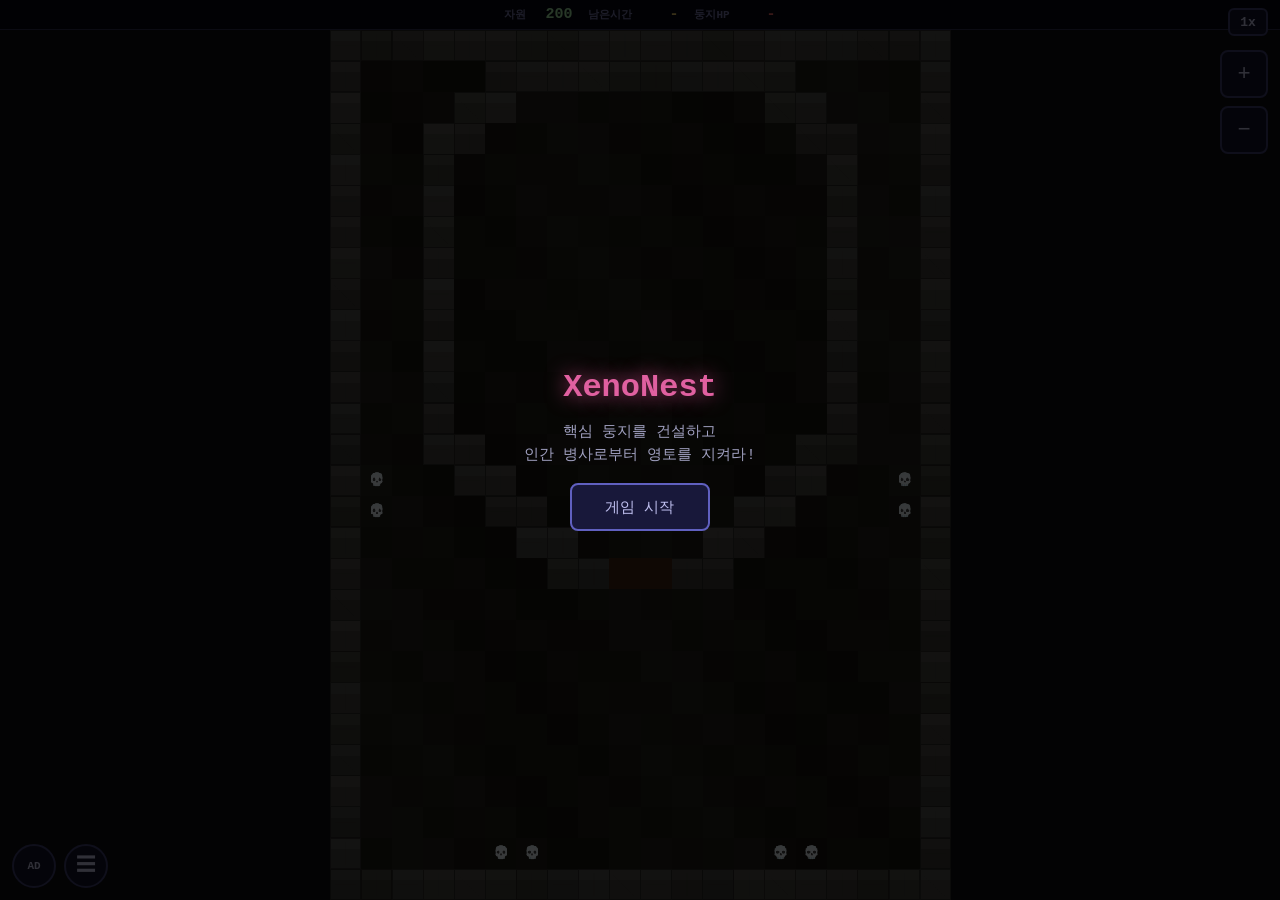
==== commit 30798f3b: "feat: 2배속 기능, 적 스탯 조정, 보스 NOVICE_HERO 추가 - 2배속 토글 버튼(1x/2x) 추가 — dt에 gameSpeed 배율 적용 - FAST/TANKER/W" ====
--- a/index.html
+++ b/index.html
@@ -80,6 +80,9 @@
     <!-- 광고 버프 버튼 -->
     <button id="ad-buff-btn" title="광고 시청으로 자원 2배 버프">AD</button>
 
+    <!-- 게임 속도 버튼 -->
+    <button id="speed-btn" title="게임 속도">1x</button>
+
     <!-- 줌 컨트롤 버튼 -->
     <div id="zoom-controls">
       <button id="zoom-in">+</button>
--- a/style.css
+++ b/style.css
@@ -49,7 +49,8 @@
   left: 0;
   right: 0;
   display: flex;
-  justify-content: space-between;
+  justify-content: center;
+  gap: 16px;
   align-items: center;
   padding: 6px 12px;
   background: rgba(5, 5, 15, 0.85);
@@ -271,7 +272,7 @@
   top: 50%;
   left: 50%;
   transform: translate(-50%, -50%);
-  font-size: 22px;
+  font-size: 17px;
   font-weight: bold;
   color: #ffe060;
   text-shadow: 0 0 16px rgba(255, 220, 80, 0.9);
@@ -279,7 +280,26 @@
   z-index: 15;
   opacity: 0;
   transition: opacity 0.3s;
-  white-space: nowrap;
+  white-space: normal;
+  max-width: 78%;
+  text-align: center;
+  line-height: 1.4;
+}
+
+/* ── 자원 건물 생산 플로팅 텍스트 ── */
+@keyframes floatUp {
+  0%   { opacity: 1;   transform: translateX(-50%) translateY(0); }
+  100% { opacity: 0;   transform: translateX(-50%) translateY(-52px); }
+}
+.float-text {
+  position: absolute;
+  pointer-events: none;
+  font-size: 15px;
+  font-weight: bold;
+  color: #7dff9a;
+  text-shadow: 0 0 8px rgba(80, 255, 120, 0.85);
+  z-index: 20;
+  animation: floatUp 1.3s ease-out forwards;
 }
 
 #status-msg.visible {
@@ -643,6 +663,41 @@
   cursor: not-allowed;
 }
 
+/* ── 게임 속도 버튼 ── */
+#speed-btn {
+  position: absolute;
+  right: 12px;
+  top: 8px;
+  width: 40px;
+  height: 28px;
+  border: 2px solid #3a3a6a;
+  border-radius: 6px;
+  background: rgba(18, 18, 42, 0.9);
+  color: #c0c0e0;
+  font-family: inherit;
+  font-size: 13px;
+  font-weight: bold;
+  cursor: pointer;
+  z-index: 10;
+  display: flex;
+  align-items: center;
+  justify-content: center;
+  transition: border-color 0.15s, background 0.15s, box-shadow 0.15s;
+  line-height: 1;
+}
+
+#speed-btn:hover,
+#speed-btn:active {
+  background: #1e1e3e;
+  border-color: #6060a0;
+}
+
+#speed-btn.active {
+  color: #FFD700;
+  border-color: #FFD700;
+  box-shadow: 0 0 8px rgba(255, 215, 0, 0.7);
+}
+
 /* ── 줌 컨트롤 버튼 ── */
 #zoom-controls {
   position: absolute;
